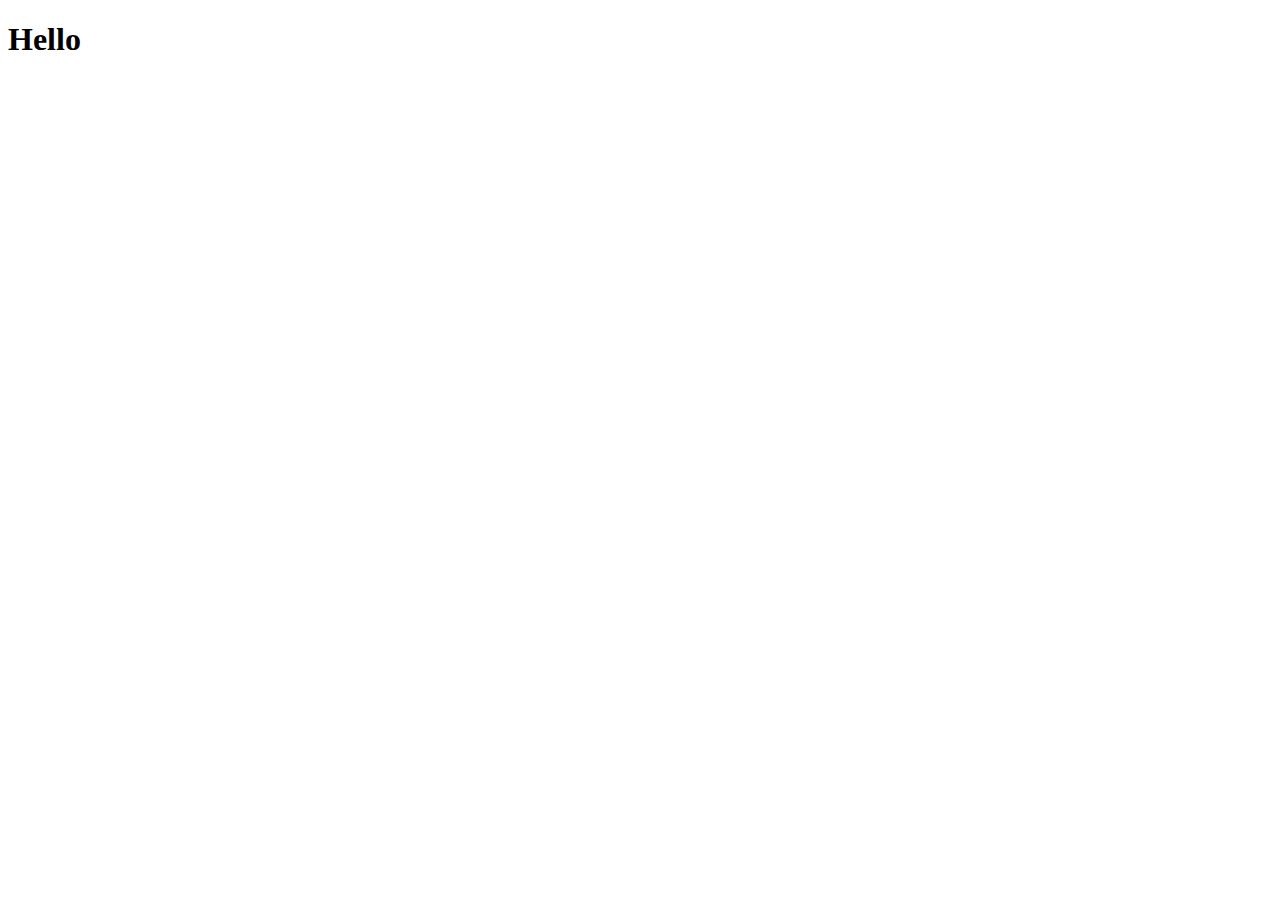
==== index.html @ 01b1070c "change something" ====
<!DOCTYPE html>
<html lang="en">

<head>
    <meta charset="UTF-8">
    <meta http-equiv="X-UA-Compatible" content="IE=edge">
    <meta name="viewport" content="width=device-width, initial-scale=1.0">
    <title>Document</title>
</head>

<body>
    <h1>Hello</h1>
</body>

</html>
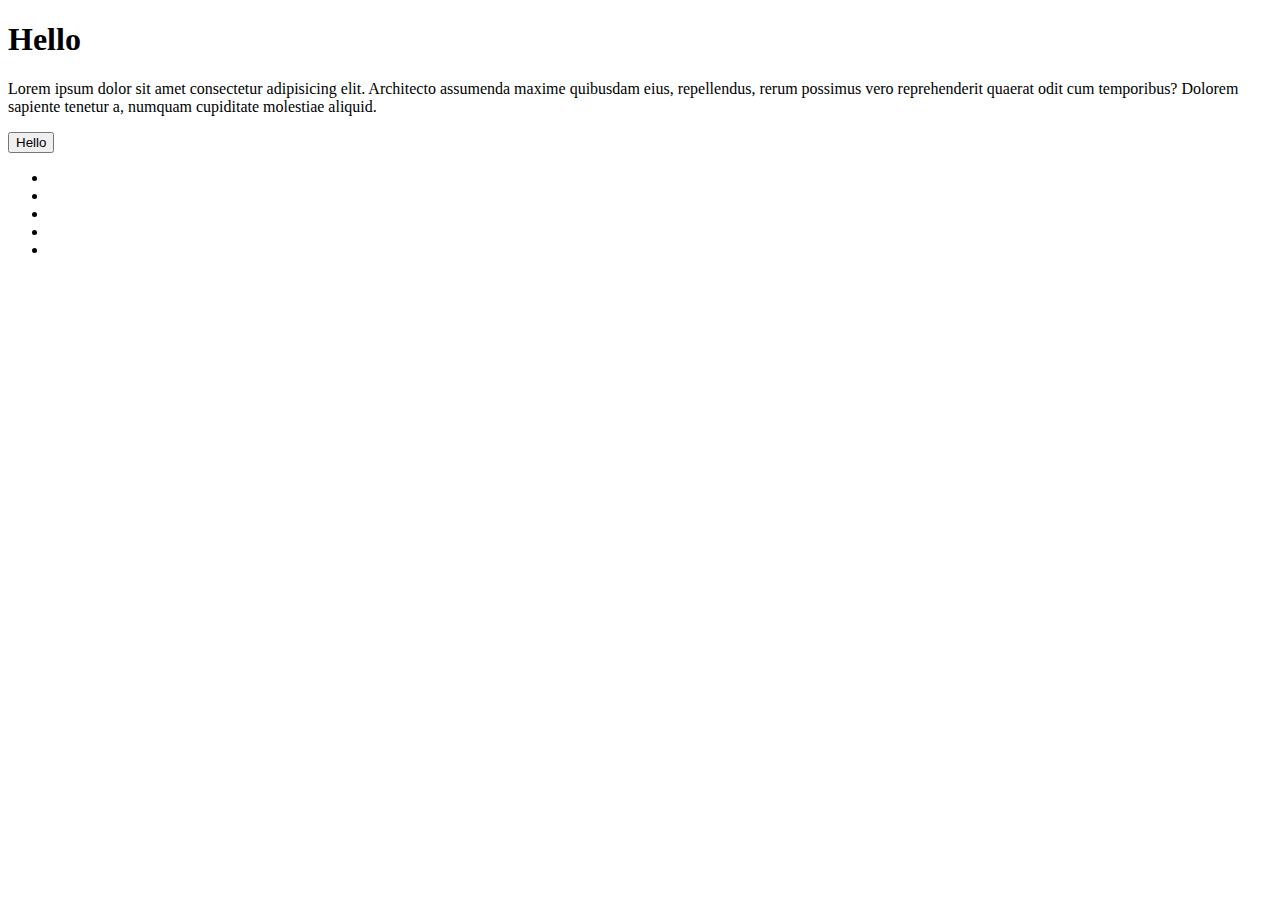
==== commit a3cb642b: "added a nav bar" ====
--- a/index.html
+++ b/index.html
@@ -10,6 +10,21 @@
 
 <body>
     <h1>Hello</h1>
+    <p>Lorem ipsum dolor sit amet consectetur adipisicing elit. Architecto assumenda maxime quibusdam eius, repellendus,
+        rerum possimus vero reprehenderit quaerat odit cum temporibus? Dolorem sapiente tenetur a, numquam cupiditate
+        molestiae aliquid.</p>
+    <button>Hello</button>
+    <section>
+        <nav>
+            <ul>
+                <li></li>
+                <li></li>
+                <li></li>
+                <li></li>
+                <li></li>
+            </ul>
+        </nav>
+    </section>
 </body>
 
 </html>